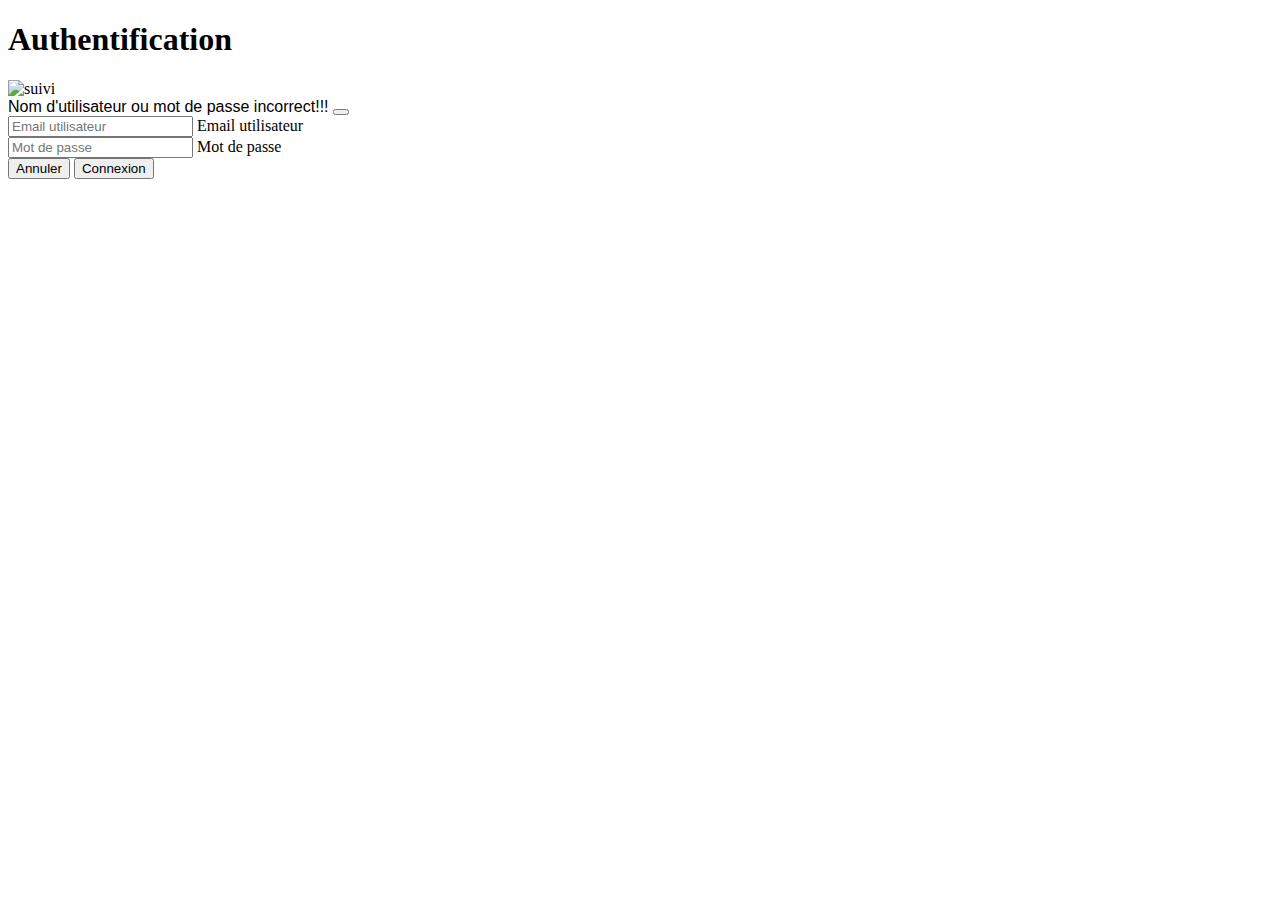
==== src/main/resources/templates/connexion.html @ 22a268d6 "Application suivi-evaluation pour JGEN Senegal" ====
<!DOCTYPE html>
<html lang="fr" xmlns:th="http://www.thymeleaf.org">
<head>
    <div th:replace="fragment::head"></div>
</head>
<body>
<section class="section pb-0">
    <div class="container w-50">
        <div class="row justify-content-between align-items-center">
            <h1 class=" text-center text-primary mb-2">
                Authentification
            </h1>
            <div class="text-center">
                <img th:src="@{/assets/img/logo_JGEN.png}" alt="suivi" class="m-4">
                <div th:if="${param.error}">
                    <div class="alert alert-danger alert-dismissible fade show" role="alert" style="font-family: 'Merriweather', sans-serif;">
                        Nom d'utilisateur ou mot de passe incorrect!!!
                        <button type="button" class="btn-close" data-bs-dismiss="alert" aria-label="Close"></button>
                    </div>
                </div>
                <form th:action="@{/login}" method="post" th:object="${user}">
                    <div class="form-floating mb-3">
                        <input type="email" class="form-control" required placeholder="Email utilisateur" th:field="*{username}">
                        <label>Email utilisateur</label>
                    </div>

                    <div class="form-floating mb-3">
                        <input type="password" class="form-control" required placeholder="Mot de passe" th:field="*{password}">
                        <label>Mot de passe</label>
                    </div>

                    <div class="modal-footer">
                        <button type="button" class="btn btn-secondary" data-bs-dismiss="modal">Annuler</button>
                        <button type="submit" class="btn btn-primary">Connexion</button>
                    </div>
                </form>
            </div>


        </div>
    </div>
</section>
<div th:replace="fragment::footer"></div>
<script>
    window.history.pushState(null, document.title, window.location.href);
    window.addEventListener('popstate', function (event) {
        window.history.pushState(null, document.title, window.location.href);
    });
</script>
</body>
</html>
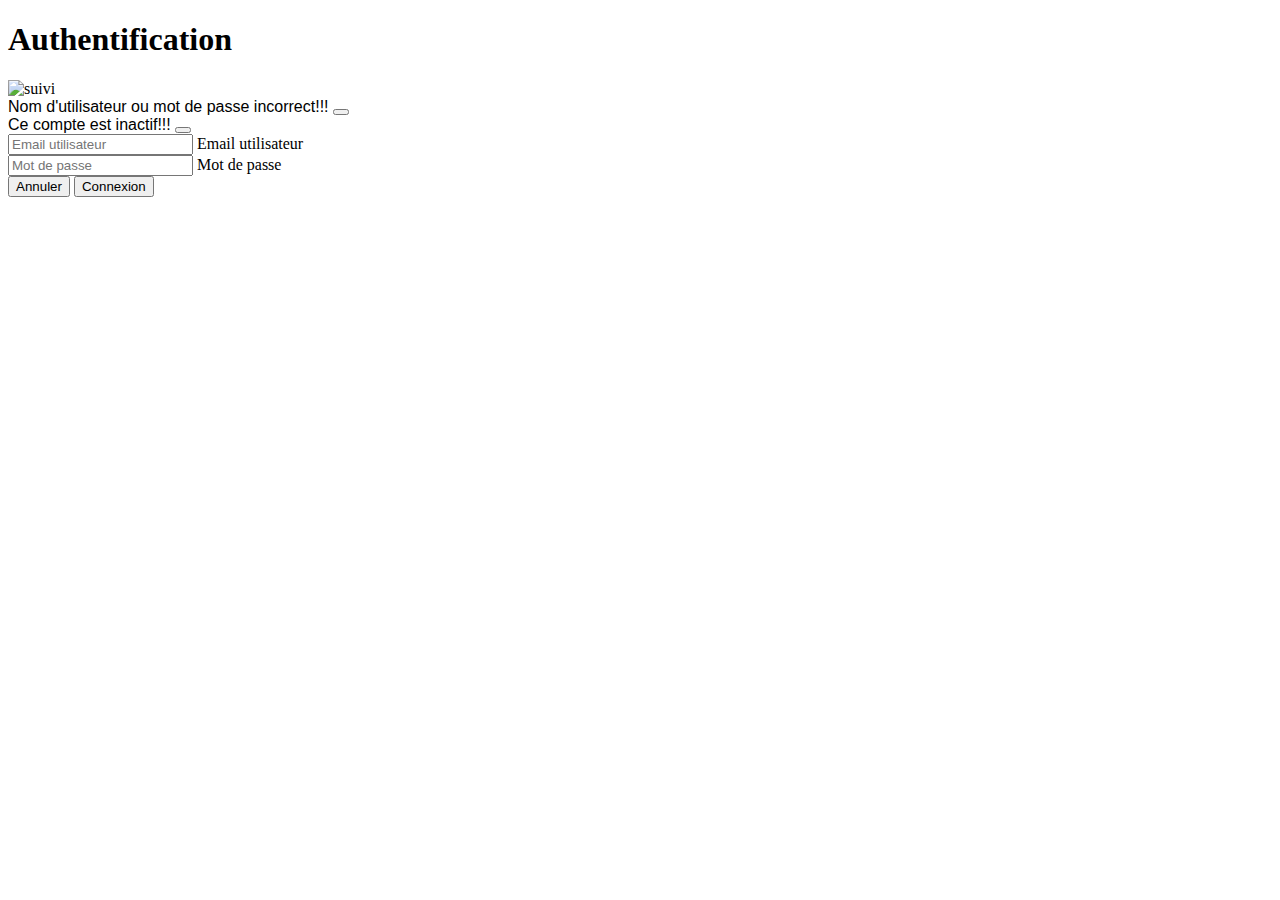
==== commit 8177511f: "Activation/desactivation et verification access utilisateur" ====
--- a/src/main/resources/templates/connexion.html
+++ b/src/main/resources/templates/connexion.html
@@ -15,6 +15,13 @@
                 <div th:if="${param.error}">
                     <div class="alert alert-danger alert-dismissible fade show" role="alert" style="font-family: 'Merriweather', sans-serif;">
                         Nom d'utilisateur ou mot de passe incorrect!!!
+                        <button type="button" class="btn-close" data-bs-dismiss="alert" aria-label="Close"></button>
+                    </div>
+                </div>
+
+                <div th:if="${param.actif}">
+                    <div class="alert alert-danger alert-dismissible fade show" role="alert" style="font-family: 'Merriweather', sans-serif;">
+                        Ce compte est inactif!!!
                         <button type="button" class="btn-close" data-bs-dismiss="alert" aria-label="Close"></button>
                     </div>
                 </div>
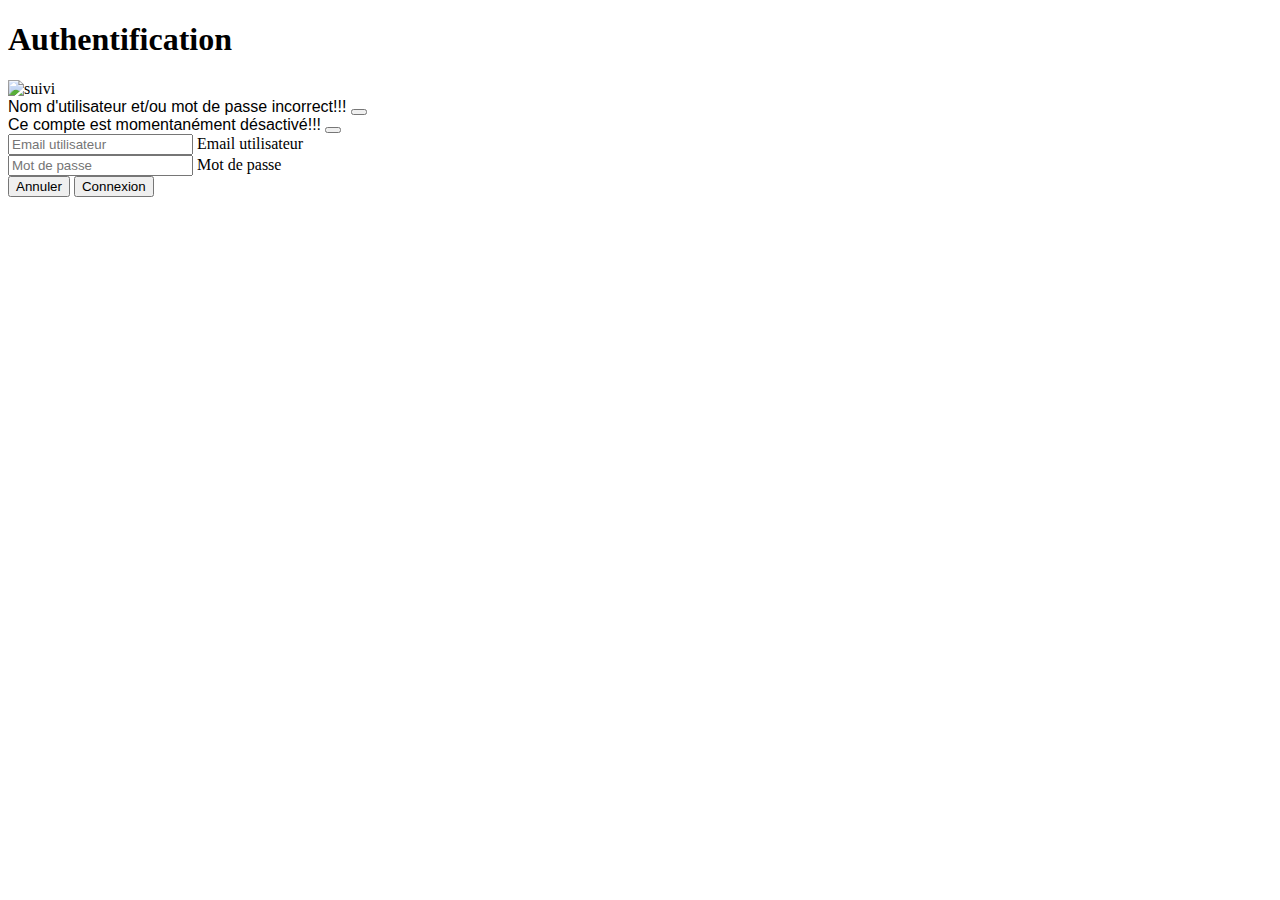
==== commit 9eaae5cc: "Dockeriser, permission et controle des fichiers. Terminaison de la premiere version de l'application" ====
--- a/src/main/resources/templates/connexion.html
+++ b/src/main/resources/templates/connexion.html
@@ -14,14 +14,14 @@
                 <img th:src="@{/assets/img/logo_JGEN.png}" alt="suivi" class="m-4">
                 <div th:if="${param.error}">
                     <div class="alert alert-danger alert-dismissible fade show" role="alert" style="font-family: 'Merriweather', sans-serif;">
-                        Nom d'utilisateur ou mot de passe incorrect!!!
+                        Nom d'utilisateur et/ou mot de passe incorrect!!!
                         <button type="button" class="btn-close" data-bs-dismiss="alert" aria-label="Close"></button>
                     </div>
                 </div>
 
                 <div th:if="${param.actif}">
                     <div class="alert alert-danger alert-dismissible fade show" role="alert" style="font-family: 'Merriweather', sans-serif;">
-                        Ce compte est inactif!!!
+                        Ce compte est momentanément désactivé!!!
                         <button type="button" class="btn-close" data-bs-dismiss="alert" aria-label="Close"></button>
                     </div>
                 </div>
@@ -42,8 +42,6 @@
                     </div>
                 </form>
             </div>
-
-
         </div>
     </div>
 </section>
